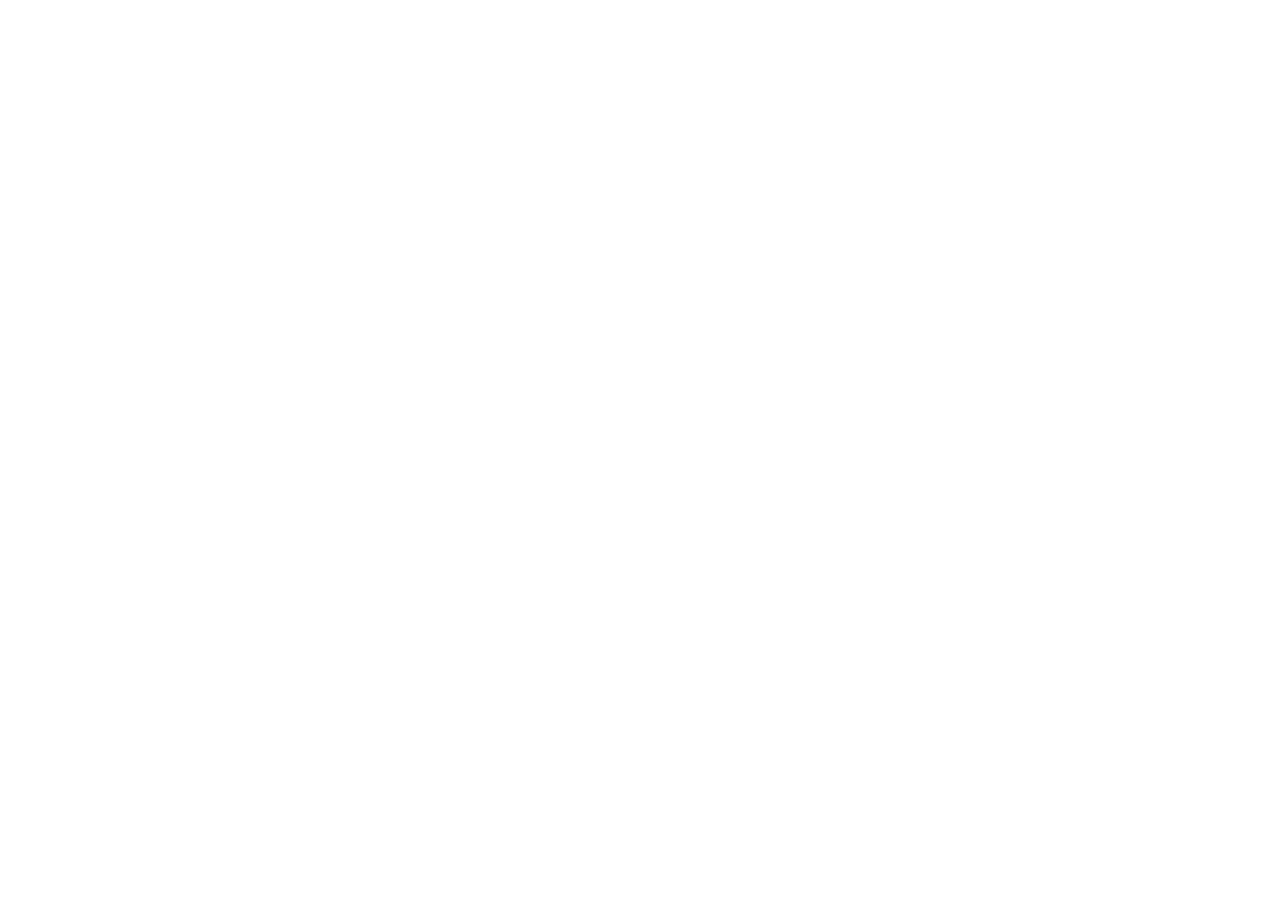
==== src/main/webapp/templates-hidden/default.html @ ecf344a4 "using Menu.builder" ====
<html xmlns="http://www.w3.org/1999/xhtml" xmlns:lift="http://liftweb.net/">
  <head>
    <meta http-equiv="content-type" content="text/html; charset=UTF-8" />
    <meta name="description" content="" />
    <meta name="keywords" content="" />
    
		<title><lift:Menu.title /></title>
    <script id="jquery" src="/classpath/jquery.js" type="text/javascript"/>
    <script id="json" src="/classpath/json.js" type="text/javascript"/>
    <link href="/style/css/bootstrap/css/bootstrap.css" rel="stylesheet" type="text/css"></link>
	<link href="/style/css/bootstrap/css/bootstrap-responsive.css" rel="stylesheet" type="text/css"></link>
  </head>
  <body>
    <div class="navbar navbar-fixed-top">
    <div class="navbar-inner">
      <div class="container">
        <a class="btn btn-navbar" data-toggle="collapse" data-target=".nav-collapse">
          <span class="icon-bar"></span>
          <span class="icon-bar"></span>
          <span class="icon-bar"></span>
        </a>
        <a class="brand" href="#">pgbe项目</a>
        <div class="nav-collapse">
          <lift:Menu.builder linkToSelf="true" group="read" ul:class="nav" li_item:class="active" />
          <form class="navbar-search pull-left" action="">
            <input type="text" class="search-query span2" placeholder="Search"> </input>
          </form>
          <lift:Menu.builder linkToSelf="true" group="user" ul:class="nav pull-right" li_item:class="active" />
        </div><!-- /.nav-collapse -->
      </div>
    </div><!-- /navbar-inner -->
  </div><!-- /navbar -->
  <div style="margin-top:40px" class="container">  <!-- start container -->
    <div class="row">   <!-- content row -->
	  <lift:bind name="content" />
	</div>  <!-- end content row -->
  </div>  <!-- end container -->
  </body>
</html>
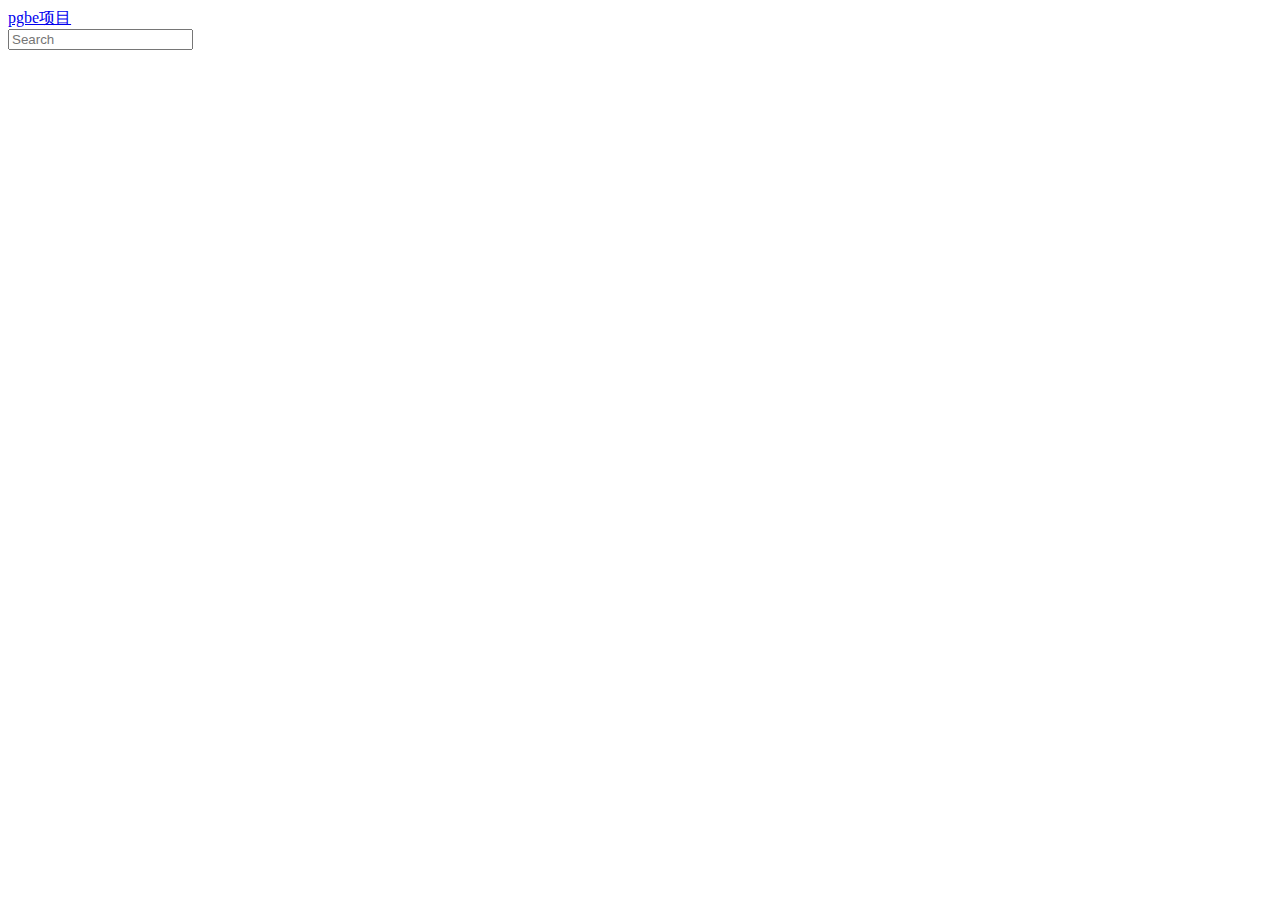
==== commit be5b1098: "add google AE" ====
--- a/src/main/webapp/templates-hidden/default.html
+++ b/src/main/webapp/templates-hidden/default.html
@@ -3,12 +3,42 @@
     <meta http-equiv="content-type" content="text/html; charset=UTF-8" />
     <meta name="description" content="" />
     <meta name="keywords" content="" />
-    
 		<title><lift:Menu.title /></title>
     <script id="jquery" src="/classpath/jquery.js" type="text/javascript"/>
     <script id="json" src="/classpath/json.js" type="text/javascript"/>
     <link href="/style/css/bootstrap/css/bootstrap.css" rel="stylesheet" type="text/css"></link>
 	<link href="/style/css/bootstrap/css/bootstrap-responsive.css" rel="stylesheet" type="text/css"></link>
+<style>
+body, p, span, h1, h2, h3, h4, h5, h6, ul, li{
+  marin:0;
+  padding:0px;
+  line-height:23px;
+  font-size:16px;
+  font-family: Microsoft YaHei, Helvetica, Arial, sans-serif;
+  
+}
+span {
+  font-size:12px;
+}
+p{
+  font-weight:500
+}
+</style>
+<script type="text/javascript" src="http://qzonestyle.gtimg.cn/qzone/openapi/qc.js" charset="utf-8" ></script>
+
+<script type="text/javascript">
+
+  var _gaq = _gaq || [];
+  _gaq.push(['_setAccount', 'UA-30282809-1']);
+  _gaq.push(['_trackPageview']);
+
+  (function() {
+    var ga = document.createElement('script'); ga.type = 'text/javascript'; ga.async = true;
+    ga.src = ('https:' == document.location.protocol ? 'https://ssl' : 'http://www') + '.google-analytics.com/ga.js';
+    var s = document.getElementsByTagName('script')[0]; s.parentNode.insertBefore(ga, s);
+  })();
+
+</script>
   </head>
   <body>
     <div class="navbar navbar-fixed-top">
@@ -19,12 +49,13 @@
           <span class="icon-bar"></span>
           <span class="icon-bar"></span>
         </a>
-        <a class="brand" href="#">pgbe项目</a>
+        <a class="brand" href="https://github.com/notyy/pgbe">pgbe项目</a>
         <div class="nav-collapse">
           <lift:Menu.builder linkToSelf="true" group="read" ul:class="nav" li_item:class="active" />
           <form class="navbar-search pull-left" action="">
             <input type="text" class="search-query span2" placeholder="Search"> </input>
           </form>
+          <lift:Menu.builder linkToSelf="true" group="admin" ul:class="nav pull-right" li:class="btn-warning" li_item:class="active" />
           <lift:Menu.builder linkToSelf="true" group="user" ul:class="nav pull-right" li_item:class="active" />
         </div><!-- /.nav-collapse -->
       </div>
